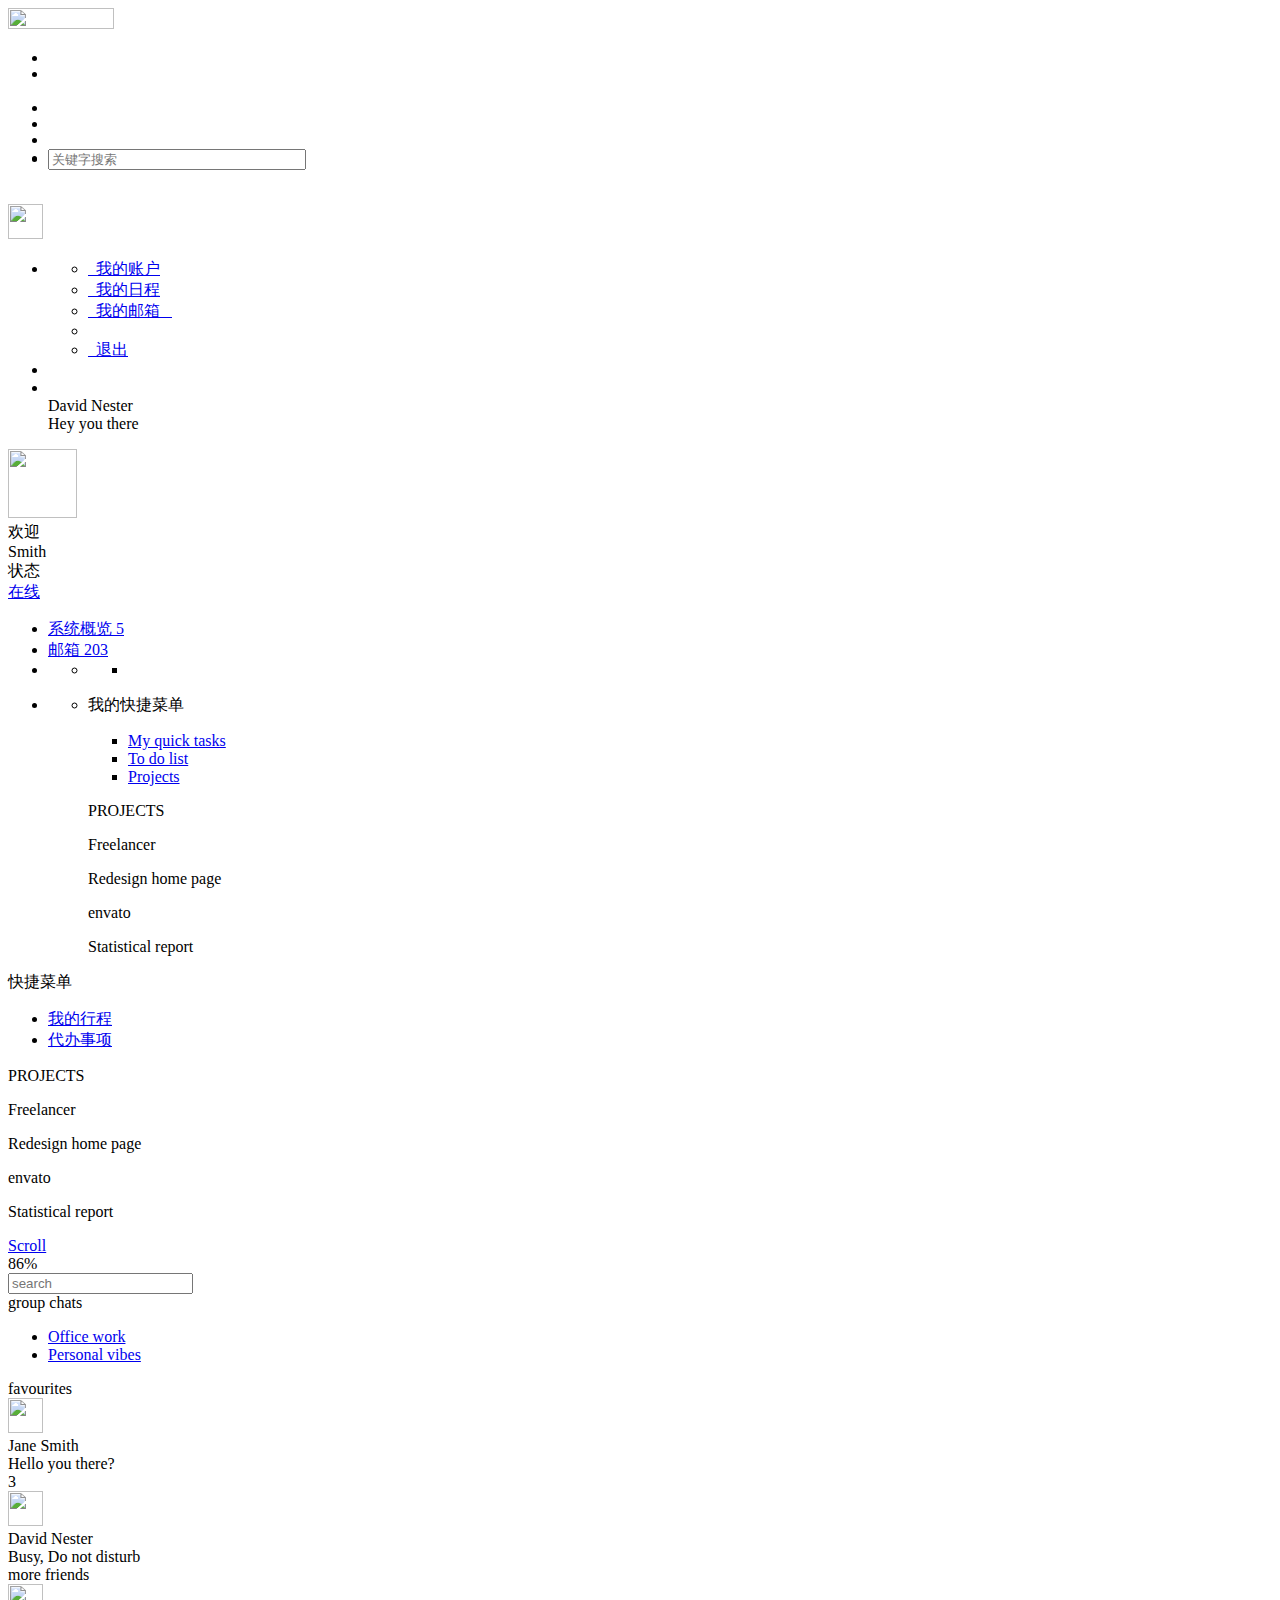
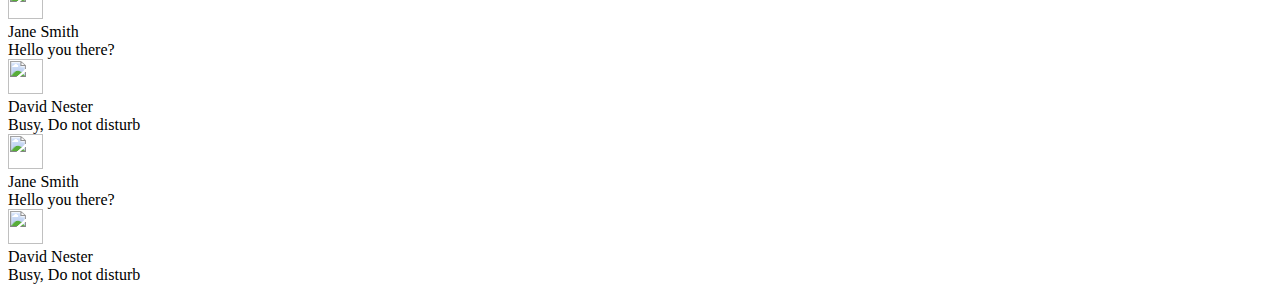
==== 9isuper-home-web/src/main/resources/templates/frame.html @ ad20db8a "commit  code" ====
<!DOCTYPE html>
<html xmlns="http://www.w3.org/1999/xhtml"
	xmlns:th="http://www.thymeleaf.org"
	xmlns:sec="http://www.thymeleaf.org/extras/spring-security">

<header th:fragment="frame_header">
	<meta http-equiv="content-type" content="text/html;charset=UTF-8" />
	<meta charset="utf-8" />

	<title>Webarch - Responsive Admin Dashboard</title>

	<meta name="viewport" content="width=device-width, initial-scale=1.0, maximum-scale=1.0, user-scalable=no" />
	<meta http-equiv="X-Frame-Options" content="SAMEORIGIN">
	<meta content="" name="description" />
	<meta content="" name="author" />


	<!-- BEGIN PLUGIN CSS -->
	<link th:href="@{/plugins/fullcalendar/fullcalendar.css}" rel="stylesheet" type="text/css" media="screen" />
	<link th:href="@{/plugins/pace/pace-theme-flash.css}" rel="stylesheet" type="text/css" media="screen" />
	<link th:href="@{/plugins/gritter/css/jquery.gritter.css}" rel="stylesheet" type="text/css" />
	<link th:href="@{/plugins/bootstrap-datepicker/css/datepicker.css}" rel="stylesheet" type="text/css" />
	<link rel="stylesheet" th:href="@{/plugins/jquery-ricksaw-chart/css/rickshaw.css}" type="text/css" media="screen">
	<link rel="stylesheet" th:href="@{/plugins/jquery-morris-chart/css/morris.css}" type="text/css" media="screen">
	<link th:href="@{/plugins/jquery-slider/css/jquery.sidr.light.css}" rel="stylesheet" type="text/css" media="screen" />
	<link th:href="@{/plugins/bootstrap-select2/select2.css}" rel="stylesheet" type="text/css" media="screen" />
	<link th:href="@{/plugins/jquery-jvectormap/css/jquery-jvectormap-1.2.2.css}" rel="stylesheet" type="text/css" media="screen" />
	<link th:href="@{/plugins/jquery-datatable/css/jquery.dataTables.css}" rel="stylesheet" type="text/css"/>
	<link th:href="@{/plugins/boostrap-checkbox/css/bootstrap-checkbox.css}" rel="stylesheet" type="text/css" media="screen" />
	<link th:href="@{/plugins/datatables-responsive/css/datatables.responsive.css}" rel="stylesheet" type="text/css" media="screen"/>
	<!-- END PLUGIN CSS -->

	<!-- BEGIN CORE CSS FRAMEWsORK -->
	<link th:href="@{/plugins/boostrapv3/css/bootstrap.min.css}" rel="stylesheet" type="text/css" />
	<link th:href="@{/plugins/boostrapv3/css/bootstrap-theme.min.css}" rel="stylesheet" type="text/css" />
	<link th:href="@{/plugins/font-awesome/css/font-awesome.css}" rel="stylesheet" type="text/css" />
	<link th:href="@{/css/animate.min.css}" rel="stylesheet" type="text/css" />
	<!-- END CORE CSS FRAMEWORK -->

	<!-- BEGIN CSS TEMPLATE -->
	<link th:href="@{/css/style.css}" rel="stylesheet" type="text/css" />
	<link th:href="@{/css/responsive.css}" rel="stylesheet" type="text/css" />
	<link th:href="@{/css/custom-icon-set.css}" rel="stylesheet" type="text/css" />
	<!-- END CSS TEMPLATE -->

	<!-- BEGIN CORE JS FRAMEWORK-->
	<script th:src="@{/plugins/jquery-1.8.3.min.js}" type="text/javascript"></script>
	<script th:src="@{/plugins/jquery-ui/jquery-ui-1.10.1.custom.min.js}" type="text/javascript"></script>
	<script th:src="@{/plugins/boostrapv3/js/bootstrap.min.js}" type="text/javascript"></script>
	<script th:src="@{/plugins/breakpoints.js}" type="text/javascript"></script>
	<script th:src="@{/plugins/jquery-unveil/jquery.unveil.min.js}" type="text/javascript"></script>
	<!-- END CORE JS FRAMEWORK -->

</header>

<div th:fragment="frame_head">
	<!-- BEGIN HEADER -->
	<div class="header navbar navbar-inverse ">
		<!-- BEGIN TOP NAVIGATION BAR -->
		<div class="navbar-inner">
			<div class="header-seperation">
				<ul class="nav pull-left notifcation-center" id="main-menu-toggle-wrapper" style="display: none">
					<li class="dropdown">
						<a id="main-menu-toggle" href="#main-menu" class="">
							<div class="iconset top-menu-toggle-white"></div>
						</a>
					</li>
				</ul>
				<!-- BEGIN LOGO -->
				<a href="index.html">
					<img src="img/logo.png" class="logo" alt="" data-src="img/logo.png" data-src-retina="img/logo2x.png" width="106" height="21" />
				</a>
				<!-- END LOGO -->
				<ul class="nav pull-right notifcation-center">
					<li class="dropdown" id="header_task_bar">
						<a href="#" class="dropdown-toggle active" data-toggle="" th:href="@{/}">
							<div class="iconset top-home"></div>
						</a>	
					</li>
					<li class="dropdown" id="header_inbox_bar">
						<a href="email.html" class="dropdown-toggle">
							<div class="iconset top-messages" id="notification-email"></div>
							<span class="badge" id="notification-email-badge"  style="visibility:hidden">0</span>
						</a>
					</li>
					<li class="dropdown" id="portrait-chat-toggler" style="display: none">
						<a href="#sidr"	class="chat-menu-toggle">
							<div class="iconset top-chat-white "></div>
						</a>
					</li>
				</ul>
			</div>
			<!-- END RESPONSIVE MENU TOGGLER -->
			<div class="header-quick-nav">
				<!-- BEGIN TOP NAVIGATION MENU -->
				<div class="pull-left">
					<ul class="nav quick-section">
						<li class="quicklinks">
							<a href="#" class="" id="layout-condensed-toggle">
								<div class="iconset top-menu-toggle-dark"></div>
							</a>
						</li>
					</ul>
					<ul class="nav quick-section">
						<li class="quicklinks">
							<a href="#" class="">
								<div class="iconset top-reload"></div>
							</a>
							</li>
						<li class="quicklinks">
							<span class="h-seperate"></span>
						</li>
						<li class="quicklinks">
							<a href="#" class="">
								<div class="iconset top-tiles"></div>
							</a>
						</li>
						<li class="m-r-10 input-prepend inside search-form no-boarder">
							<span class="add-on"> 
								<span class="iconset top-search"></span>
							</span>
							<input name="" type="text" class="no-boarder" placeholder="关键字搜索" style="width: 250px;">
						</li>
					</ul>
				</div>
				<!-- END TOP NAVIGATION MENU -->
				<!-- BEGIN CHAT TOGGLER -->
				<div class="pull-right">
					<div class="chat-toggler">
						<a href="#" class="dropdown-toggle" id="my-task-list" data-placement="bottom" data-content='' data-toggle="dropdown"
							data-original-title="操  作  中  心">
							<div class="user-details">
								<div class="username">
									<span class="badge badge-important" id="notification-notice-badge" style="visibility:hidden">
										0
									</span> 
									<span class="bold" th:text="${systemUser.nickName}"></span>
								</div>
							</div>
							<div class="iconset top-down-arrow">
							</div>
						</a>
						<div id="notification-list" style="display: none">
							<div style="width: 300px">
								<div class="notification-messages info">
									<div class="user-profile">
										<img src="img/profiles/d.jpg" alt=""
											data-src="img/profiles/d.jpg"
											data-src-retina="img/profiles/d2x.jpg" width="35" height="35">
									</div>
									<div class="message-wrapper">
										<div class="heading">David Nester - Commented on your
											wall</div>
										<div class="description">Meeting postponed to tomorrow</div>
										<div class="date pull-left">A min ago</div>
									</div>
									<div class="clearfix"></div>
								</div>
								<div class="notification-messages danger">
									<div class="iconholder">
										<i class="icon-warning-sign"></i>
									</div>
									<div class="message-wrapper">
										<div class="heading">Server load limited</div>
										<div class="description">Database server has reached its
											daily capicity</div>
										<div class="date pull-left">2 mins ago</div>
									</div>
									<div class="clearfix"></div>
								</div>
								<div class="notification-messages success">
									<div class="user-profile">
										<img src="img/profiles/h.jpg" alt=""
											data-src="img/profiles/h.jpg"
											data-src-retina="img/profiles/h2x.jpg" width="35" height="35">
									</div>
									<div class="message-wrapper">
										<div class="heading">You haveve got 150 messages</div>
										<div class="description">150 newly unread messages in
											your inbox</div>
										<div class="date pull-left">An hour ago</div>
									</div>
									<div class="clearfix"></div>
								</div>
							</div>
						</div>
						<div class="profile-pic">
							<img th:src="${systemUser.userPic eq null ? '/img/profiles/df.jpg' : systemUser.userPic}" alt=""
								th:data-src="${systemUser.userPic eq null ? '/img/profiles/df.jpg' : systemUser.userPic}"
								data-src-retina="/img/profiles/df.jpg" width="35"
								height="35" src="" />
						</div>
					</div>
					<ul class="nav quick-section ">
						<li class="quicklinks">
							<a data-toggle="dropdown" class="dropdown-toggle  pull-right " href="#" id="user-options">
								<div class="iconset top-settings-dark "></div>
							</a>
							<ul class="dropdown-menu  pull-right" role="menu"
								aria-labelledby="user-options">
								<li>
									<a href="user-profile.html"> 
										<i class="fa fa-user"></i>
										&nbsp;&nbsp;我的账户
									</a>
								</li>
								<li>
									<a href="calender.html">
										<i class="fa fa-calendar"></i>
										&nbsp;&nbsp;我的日程
									</a>
								</li>
								<li>
									<a href="email.html">
										<i class="fa fa-envelope"></i>
										&nbsp;&nbsp;我的邮箱&nbsp;&nbsp;
										<span class="badge badge-important animated bounceIn" id="mycenter-email-badge"  style="visibility:hidden">0</span>
									</a>
								</li>
								<li class="divider"></li>
								<li>
									<a href="#" th:href="@{/logout}">
										<i class="fa fa-power-off"></i>
										&nbsp;&nbsp;退出
									</a>
								</li>
							</ul>
						</li>
						
						<li class="quicklinks">
							<span class="h-seperate"></span>
						</li>
						<li class="quicklinks">
							<a id="chat-menu-toggle" href="#sidr" class="chat-menu-toggle">
								<div class="iconset top-chat-dark ">
									<span class="badge badge-important hide" id="chat-message-count" style="visibility:hidden">1</span>
								</div>
							</a>
							<div class="simple-chat-popup chat-menu-toggle hide">
								<div class="simple-chat-popup-arrow"></div>
								<div class="simple-chat-popup-inner">
									<div style="width: 100px">
										<div class="semi-bold">David Nester</div>
										<div class="message">Hey you there</div>
									</div>
								</div>
							</div></li>
					</ul>
				</div>
				<!-- END CHAT TOGGLER -->
			</div>
			<!-- END TOP NAVIGATION MENU -->

		</div>
		<!-- END TOP NAVIGATION BAR -->
	</div>
	<!-- END HEADER -->
</div>

<div th:fragment="frame_menu">
	<!-- BEGIN SIDEBAR -->
	<div class="page-sidebar" id="main-menu">
		<!-- BEGIN MINI-PROFILE -->
		<div class="user-info-wrapper">
			<div class="profile-wrapper">
				<img th:src="${systemUser.userPic eq null ? '/img/profiles/df.jpg' : systemUser.userPic}" alt=""
					th:data-src="${systemUser.userPic eq null ? '/img/profiles/df.jpg' : systemUser.userPic}"
					data-src-retina="/img/profiles/df.jpg" width="69" height="69"
					src="" />
			</div>
			<div class="user-info">
				<div class="greeting">欢迎</div>
				<div class="username">
					<span class="semi-bold" th:text="${systemUser.nickName}">Smith</span>
				</div>
				<div class="status">
					状态<a href="#" ><div class="status-icon green" id="dashboard-online-ico"></div><font id="dashboard-online-status">在线</font></a>
				</div>
			</div>
		</div>
		<!-- END MINI-PROFILE -->

		<!-- BEGIN SIDEBAR MENU -->
		<ul>
			<li class="start active ">
				<a href="index.html"> 
					<i class="icon-custom-home"></i> 
					<span class="title">系统概览</span> 
					<span class="selected"></span> 
					<span class="badge badge-important pull-right">5</span>
				</a>
			</li>
			<li class="">
				<a href="#"  onclick="javascript:document.getElementById('home-center-frame').src='http://localhost:8891/dashboard/view'"> 
					<i class="fa fa-envelope"></i>
					<span class="title">邮箱</span> 
					<span class=" badge badge-disable pull-right ">203</span>
				</a>
			</li>
			
			<li th:each="item : ${systemMenu}" th:if="${item.parentId eq'0'}">
				<a href="javascript:;" th:title="${#lists.size(item)}"> 
					<i th:class="'fa '+${item.menuIco eq '' ? 'fa-folder' : item.menuIco }"></i> 
					<span class="title" th:text="${item.menuName}"></span> 
					<span class="arrow "></span>
				</a>
				<ul class="sub-menu">
					<li th:each="item1 : ${systemMenu}" th:if="${item1.parentId eq item.id }" >
						<a href="javascript:;">
							<i th:class="'fa '+${item1.menuIco eq null ? 'fa-folder' : item1.menuIco }"></i> 
							<span class="title" th:text="${item1.menuName }"></span> 
						</a>
						<ul class="sub-menu">
							<li th:each="item2 : ${systemMenu}" th:if="${item2.parentId eq item1.id }" >
								<a th:class="'fa '+${item2.menuIco eq null ? 'fa-circle' : item2.menuIco }" href="#" th:text="'&nbsp;&nbsp;&nbsp;&nbsp;'+${item2.menuName}" th:onclick="'javascript:menuSkip(\''+${item2.sourceUrl}+'\');'"></a>
							</li>
						</ul>
					</li>
				</ul>
			</li>


			<li class="hidden-lg hidden-md hidden-xs" id="more-widgets">
				<a href="javascript:;"> 
					<i class="fa fa-plus"></i>
				</a>
				<ul class="sub-menu">
					<li class="side-bar-widgets">
						<p class="menu-title">
							我的快捷菜单 
							<span class="pull-right">
								<a href="#" class="create-folder">
									<i class="icon-plus"></i>
								</a>
							</span>
						</p>
						<ul class="folders">
							<li>
								<a href="#">
									<div class="status-icon green"></div>
									My quick tasks 
								</a>
							</li>
							<li>
								<a href="#">
									<div class="status-icon red"></div>
									 To do list 
								</a>
							</li>
							<li>
								<a href="#">
									<div class="status-icon blue"></div>
									Projects 
								</a>
							</li>
							<li class="folder-input" style="display: none">
								<input type="text" placeholder="Name of folder" class="no-boarder folder-name" name="" id="folder-name">
							</li>
						</ul>
						<p class="menu-title">PROJECTS</p>
						<div class="status-widget">
							<div class="status-widget-wrapper">
								<div class="title">
									Freelancer
									<a href="#" class="remove-widget">
										<i class="icon-custom-cross"></i>
									</a>
								</div>
								<p>Redesign home page</p>
							</div>
						</div>
						<div class="status-widget">
							<div class="status-widget-wrapper">
								<div class="title">
									envato
									<a href="#" class="remove-widget">
										<i class="icon-custom-cross"></i>
									</a>
								</div>
								<p>Statistical report</p>
							</div>
						</div>
					</li>
				</ul>
			</li>
		</ul>
		
		<div class="side-bar-widgets">
			<p class="menu-title">
				快捷菜单 
				<span class="pull-right">
					<a href="#" class="create-folder"> 
						<i class="fa fa-plus"></i>
					</a>
				</span>
			</p>
			<ul class="folders">
				<li>
					<a href="#">
						<div class="status-icon green"></div> 
						我的行程
					</a>
				</li>
				<li>
					<a href="#">
						<div class="status-icon red"></div> 
						代办事项
					</a>
				</li>

				<li class="folder-input" style="display: none"><input
					type="text" placeholder="Name of folder"
					class="no-boarder folder-name" name=""></li>
			</ul>
			<p class="menu-title">PROJECTS</p>
			<div class="status-widget">
				<div class="status-widget-wrapper">
					<div class="title">
						Freelancer<a href="#" class="remove-widget"><i
							class="icon-custom-cross"></i></a>
					</div>
					<p>Redesign home page</p>
				</div>
			</div>
			<div class="status-widget">
				<div class="status-widget-wrapper">
					<div class="title">
						envato<a href="#" class="remove-widget"><i
							class="icon-custom-cross"></i></a>
					</div>
					<p>Statistical report</p>
				</div>
			</div>
		</div>
		<a href="#" class="scrollup">Scroll</a>
		<div class="clearfix"></div>
		<!-- END SIDEBAR MENU -->
	</div>
	<div class="footer-widget">
		<div class="progress transparent progress-small no-radius no-margin">
			<div class="progress-bar progress-bar-success animate-progress-bar"
				data-percentage="79%" style="width: 79%;"></div>
		</div>
		<div class="pull-right">
			<div class="details-status">
				<span class="animate-number" data-value="86"
					data-animation-duration="560">86</span>%
			</div>
			<a href="lockscreen.html"><i class="fa fa-power-off"></i></a>
		</div>
	</div>
	<!-- END SIDEBAR -->
</div>

<div th:fragment="frame_chart">
<div id="main-chat-wrapper">
				<div class="chat-window-wrapper fadeIn" id="chat-users">
					<div class="chat-header">
						<div class="pull-left">
							<input type="text" placeholder="search">
						</div>
						<div class="pull-right">
							<a href="#" class=""><div class="iconset top-settings-dark "></div>
							</a>
						</div>
					</div>
					<div class="side-widget">
						<div class="side-widget-title">group chats</div>
						<div class="side-widget-content">
							<div id="groups-list">
								<ul class="groups">
									<li><a href="#"><div class="status-icon green"></div>Office
											work</a></li>
									<li><a href="#"><div class="status-icon green"></div>Personal
											vibes</a></li>
								</ul>
							</div>
						</div>
					</div>
					<div class="side-widget fadeIn">
						<div class="side-widget-title">favourites</div>
						<div id="favourites-list">
							<div class="side-widget-content">
								<div class="user-details-wrapper active"
									data-chat-status="online"
									data-chat-user-pic="img/profiles/d.jpg"
									data-chat-user-pic-retina="img/profiles/d2x.jpg"
									data-user-name="Jane Smith">
									<div class="user-profile">
										<img src="img/profiles/d.jpg" alt=""
											data-src="img/profiles/d.jpg"
											data-src-retina="img/profiles/d2x.jpg" width="35" height="35">
									</div>
									<div class="user-details">
										<div class="user-name">Jane Smith</div>
										<div class="user-more">Hello you there?</div>
									</div>
									<div class="user-details-status-wrapper">
										<span class="badge badge-important">3</span>
									</div>
									<div class="user-details-count-wrapper">
										<div class="status-icon green"></div>
									</div>
									<div class="clearfix"></div>
								</div>
								<div class="user-details-wrapper" data-chat-status="busy"
									data-chat-user-pic="img/profiles/d.jpg"
									data-chat-user-pic-retina="img/profiles/d2x.jpg"
									data-user-name="David Nester">
									<div class="user-profile">
										<img src="img/profiles/c.jpg" alt=""
											data-src="img/profiles/c.jpg"
											data-src-retina="img/profiles/c2x.jpg" width="35" height="35">
									</div>
									<div class="user-details">
										<div class="user-name">David Nester</div>
										<div class="user-more">Busy, Do not disturb</div>
									</div>
									<div class="user-details-status-wrapper">
										<div class="clearfix"></div>
									</div>
									<div class="user-details-count-wrapper">
										<div class="status-icon red"></div>
									</div>
									<div class="clearfix"></div>
								</div>
							</div>
						</div>
					</div>
					<div class="side-widget">
						<div class="side-widget-title">more friends</div>
						<div class="side-widget-content" id="friends-list">
							<div class="user-details-wrapper" data-chat-status="online"
								data-chat-user-pic="img/profiles/d.jpg"
								data-chat-user-pic-retina="img/profiles/d2x.jpg"
								data-user-name="Jane Smith">
								<div class="user-profile">
									<img src="img/profiles/d.jpg" alt=""
										data-src="img/profiles/d.jpg"
										data-src-retina="img/profiles/d2x.jpg" width="35" height="35">
								</div>
								<div class="user-details">
									<div class="user-name">Jane Smith</div>
									<div class="user-more">Hello you there?</div>
								</div>
								<div class="user-details-status-wrapper"></div>
								<div class="user-details-count-wrapper">
									<div class="status-icon green"></div>
								</div>
								<div class="clearfix"></div>
							</div>
							<div class="user-details-wrapper" data-chat-status="busy"
								data-chat-user-pic="img/profiles/d.jpg"
								data-chat-user-pic-retina="img/profiles/d2x.jpg"
								data-user-name="David Nester">
								<div class="user-profile">
									<img src="img/profiles/h.jpg" alt=""
										data-src="img/profiles/h.jpg"
										data-src-retina="img/profiles/h2x.jpg" width="35" height="35">
								</div>
								<div class="user-details">
									<div class="user-name">David Nester</div>
									<div class="user-more">Busy, Do not disturb</div>
								</div>
								<div class="user-details-status-wrapper">
									<div class="clearfix"></div>
								</div>
								<div class="user-details-count-wrapper">
									<div class="status-icon red"></div>
								</div>
								<div class="clearfix"></div>
							</div>
							<div class="user-details-wrapper" data-chat-status="online"
								data-chat-user-pic="img/profiles/d.jpg"
								data-chat-user-pic-retina="img/profiles/d2x.jpg"
								data-user-name="Jane Smith">
								<div class="user-profile">
									<img src="img/profiles/c.jpg" alt=""
										data-src="img/profiles/c.jpg"
										data-src-retina="img/profiles/c2x.jpg" width="35" height="35">
								</div>
								<div class="user-details">
									<div class="user-name">Jane Smith</div>
									<div class="user-more">Hello you there?</div>
								</div>
								<div class="user-details-status-wrapper"></div>
								<div class="user-details-count-wrapper">
									<div class="status-icon green"></div>
								</div>
								<div class="clearfix"></div>
							</div>
							<div class="user-details-wrapper" data-chat-status="busy"
								data-chat-user-pic="img/profiles/d.jpg"
								data-chat-user-pic-retina="img/profiles/d2x.jpg"
								data-user-name="David Nester">
								<div class="user-profile">
									<img src="img/profiles/h.jpg" alt=""
										data-src="img/profiles/h.jpg"
										data-src-retina="img/profiles/h2x.jpg" width="35" height="35">
								</div>
								<div class="user-details">
									<div class="user-name">David Nester</div>
									<div class="user-more">Busy, Do not disturb</div>
								</div>
								<div class="user-details-status-wrapper">
									<div class="clearfix"></div>
								</div>
								<div class="user-details-count-wrapper">
									<div class="status-icon red"></div>
								</div>
								<div class="clearfix"></div>
							</div>
						</div>
					</div>
				</div>

				<div class="chat-window-wrapper fadeIn" id="messages-wrapper"
					style="display: none">
					<div class="chat-header">
						<div class="pull-left">
							<input type="text" placeholder="search">
						</div>
						<div class="pull-right">
							<a href="#" class=""><div class="iconset top-settings-dark "></div>
							</a>
						</div>
					</div>
					<div class="clearfix"></div>
					<div class="chat-messages-header">
						<div class="status online"></div>
						<span class="semi-bold">Jane Smith(Typing..)</span> <a href="#"
							class="chat-back"><i class="icon-custom-cross"></i></a>
					</div>
					<div class="chat-messages">
						<div class="sent_time">Yesterday 11:25pm</div>
						<div class="user-details-wrapper ">
							<div class="user-profile">
								<img src="img/profiles/d.jpg" alt=""
									data-src="img/profiles/d.jpg"
									data-src-retina="img/profiles/d2x.jpg" width="35" height="35">
							</div>
							<div class="user-details">
								<div class="bubble">Hello, You there?</div>
							</div>
							<div class="clearfix"></div>
							<div class="sent_time off">Yesterday 11:25pm</div>
						</div>
						<div class="user-details-wrapper ">
							<div class="user-profile">
								<img src="img/profiles/d.jpg" alt=""
									data-src="img/profiles/d.jpg"
									data-src-retina="img/profiles/d2x.jpg" width="35" height="35">
							</div>
							<div class="user-details">
								<div class="bubble">How was the meeting?</div>
							</div>
							<div class="clearfix"></div>
							<div class="sent_time off">Yesterday 11:25pm</div>
						</div>
						<div class="user-details-wrapper ">
							<div class="user-profile">
								<img src="img/profiles/d.jpg" alt=""
									data-src="img/profiles/d.jpg"
									data-src-retina="img/profiles/d2x.jpg" width="35" height="35">
							</div>
							<div class="user-details">
								<div class="bubble">Let me know when you free</div>
							</div>
							<div class="clearfix"></div>
							<div class="sent_time off">Yesterday 11:25pm</div>
						</div>
						<div class="sent_time ">Today 11:25pm</div>
						<div class="user-details-wrapper pull-right">
							<div class="user-details">
								<div class="bubble sender">Let me know when you free</div>
							</div>
							<div class="clearfix"></div>
							<div class="sent_time off">Sent On Tue, 2:45pm</div>
						</div>
					</div>
				</div>
				<div class="chat-input-wrapper" style="display: none">
					<textarea id="chat-message-input" rows="1"
						placeholder="Type your message"></textarea>
				</div>
					<div class="clearfix"></div>
			</div>
</div>

<body th:fragment="frame_js">

	<!-- BEGIN PAGE LEVEL JS -->
	<script th:src="@{/plugins/pace/pace.min.js}" type="text/javascript"></script>
	<script th:src="@{/plugins/jquery-slimscroll/jquery.slimscroll.min.js}" type="text/javascript"></script>
	<script th:src="@{/plugins/jquery-numberAnimate/jquery.animateNumbers.js}" type="text/javascript"></script>
	<script th:src="@{/plugins/bootstrap-datepicker/js/bootstrap-datepicker.js}" type="text/javascript"></script>
	<script th:src="@{/plugins/jquery-slimscroll/jquery.slimscroll.min.js}" type="text/javascript"></script>
	<script th:src="@{/plugins/jquery-block-ui/jqueryblockui.js}" type="text/javascript"></script>
	<script th:src="@{/plugins/bootstrap-select2/select2.min.js}" type="text/javascript"></script>
	<script th:src="@{/plugins/jquery-ricksaw-chart/js/raphael-min.js}"></script>
	<script th:src="@{/plugins/jquery-ricksaw-chart/js/d3.v2.js}"></script>
	<script th:src="@{/plugins/jquery-ricksaw-chart/js/rickshaw.min.js}"></script>
	<script th:src="@{/plugins/jquery-morris-chart/js/morris.min.js}"></script>
	<script th:src="@{/plugins/jquery-easy-pie-chart/js/jquery.easypiechart.min.js}"></script>
	<script th:src="@{/plugins/jquery-slider/jquery.sidr.min.js}" type="text/javascript"></script>
	<script th:src="@{/plugins/jquery-jvectormap/js/jquery-jvectormap-1.2.2.min.js}" type="text/javascript"></script>
	<script th:src="@{/plugins/jquery-jvectormap/js/jquery-jvectormap-us-lcc-en.js}" type="text/javascript"></script>
	<script th:src="@{/plugins/jquery-sparkline/jquery-sparkline.js}"></script>
	<script th:src="@{/plugins/jquery-flot/jquery.flot.min.js}"></script>
	<script th:src="@{/plugins/jquery-flot/jquery.flot.animator.min.js}"></script>
	<script th:src="@{/plugins/skycons/skycons.js}"></script>
	<!-- END PAGE LEVEL PLUGINS   -->
	<!-- PAGE JS -->
	<script th:src="@{/js/dashboard.js}" type="text/javascript"></script>
	<!-- BEGIN CORE TEMPLATE JS -->
	
	<!-- <script src="js/chat.js" type="text/javascript"></script> -->
	<!-- <script src="js/demo.js" type="text/javascript"></script> -->
	<!-- END CORE TEMPLATE JS -->
	
	<!-- BEGIN CORE TEMPLATE JS -->
	<!-- END CORE TEMPLATE JS -->
</body>

</html>
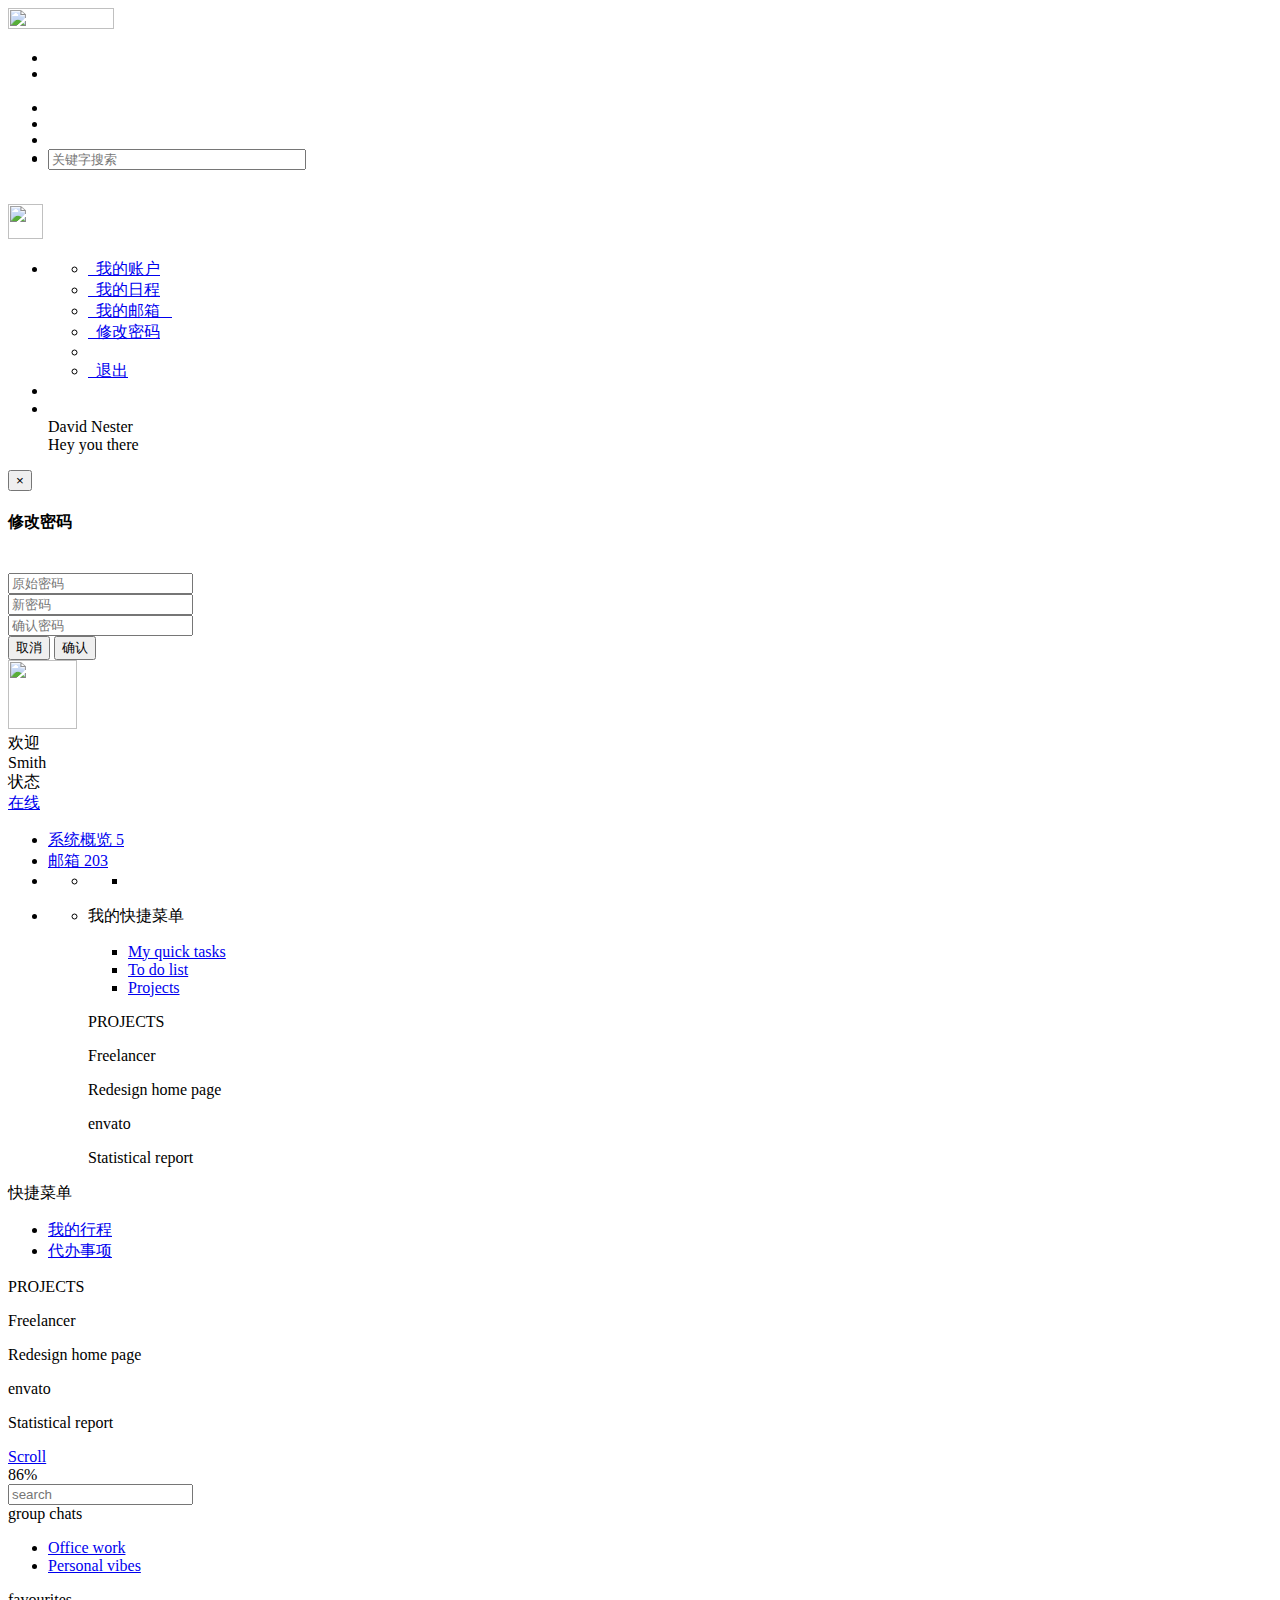
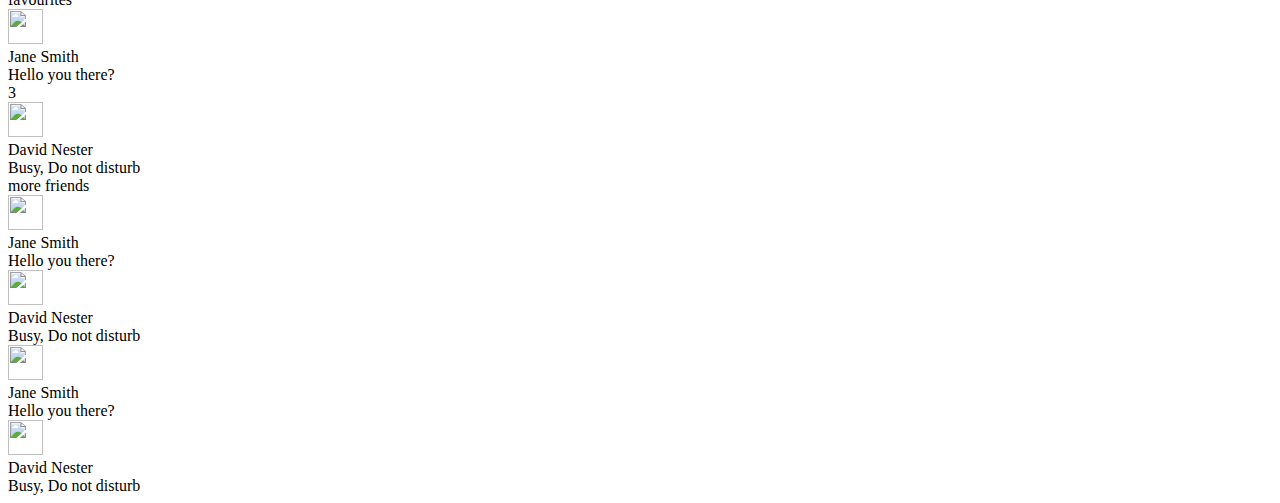
==== commit f88851bb: "commit code" ====
--- a/9isuper-home-web/src/main/resources/templates/frame.html
+++ b/9isuper-home-web/src/main/resources/templates/frame.html
@@ -217,6 +217,12 @@
 										<span class="badge badge-important animated bounceIn" id="mycenter-email-badge"  style="visibility:hidden">0</span>
 									</a>
 								</li>
+								<li>
+									<a href="calender.html"  data-toggle="modal" data-target="#changePasswordModal">
+										<i class="fa fa-key"></i>
+										&nbsp;&nbsp;修改密码
+									</a>
+								</li>
 								<li class="divider"></li>
 								<li>
 									<a href="#" th:href="@{/logout}">
@@ -255,7 +261,59 @@
 		<!-- END TOP NAVIGATION BAR -->
 	</div>
 	<!-- END HEADER -->
+	
+	<!-- changePassword Modal -->
+	<div class="modal fade" id="changePasswordModal" tabindex="-1" role="dialog" aria-labelledby="myModalLabel" aria-hidden="true">
+		<div class="modal-dialog">
+			<div class="modal-content">
+				<div class="modal-header">
+					<button type="button" class="close" data-dismiss="modal" aria-hidden="true">×</button>
+					<br>
+						<i class="icon-credit-card icon-7x"></i>
+						<h4 id="myModalLabel" class="semi-bold">修改密码</h4>
+					<br>
+				</div>
+				<form id="form_traditional_validation" action="#">
+					<div class="grid simple">
+						<div class="grid-body no-border">
+							<div class="row-fluid">
+				                <div class="row form-row">
+				                  	<div class="input-append col-md-11 col-sm-11 primary">
+				                    	<input type="password" id="appendedInput" class="form-control" placeholder="原始密码">
+				                    	<span class="add-on"><span class="arrow"></span><i class="fa fa-lock"></i> </span> 
+				                    </div>
+				                </div>
+				                <div class="row form-row">
+				                  	<div class="input-append col-md-11 col-sm-11 primary">
+				                    	<input type="password" id="appendedInput2" class="form-control" placeholder="新密码">
+				                    	<span class="add-on"><span class="arrow"></span><i class="fa fa-lock"></i> </span> 
+				                    </div>
+				                </div>
+				                <div class="row form-row">
+				                  	<div class="input-append col-md-11 col-sm-11 primary">
+				                    	<input type="password" id="appendedInput2" class="form-control" placeholder="确认密码">
+				                    	<span class="add-on"><span class="arrow"></span><i class="fa fa-lock"></i> </span> 
+				                	</div>
+		                		</div>
+						       	<div class="modal-footer">
+						     		<button type="button" class="btn btn-default" data-dismiss="modal">取消</button>
+						            <button type="button" class="btn btn-primary">确认</button>
+						       	</div>
+					         </div>
+				         </div>
+			         </div>
+		         </form>
+	     	</div>
+           <!-- /.modal-content -->
+   		</div>
+        <!-- /.modal-dialog -->
+	</div>
+	<!-- /.changePasswordmodal -->
+       
 </div>
+
+
+
 
 <div th:fragment="frame_menu">
 	<!-- BEGIN SIDEBAR -->
